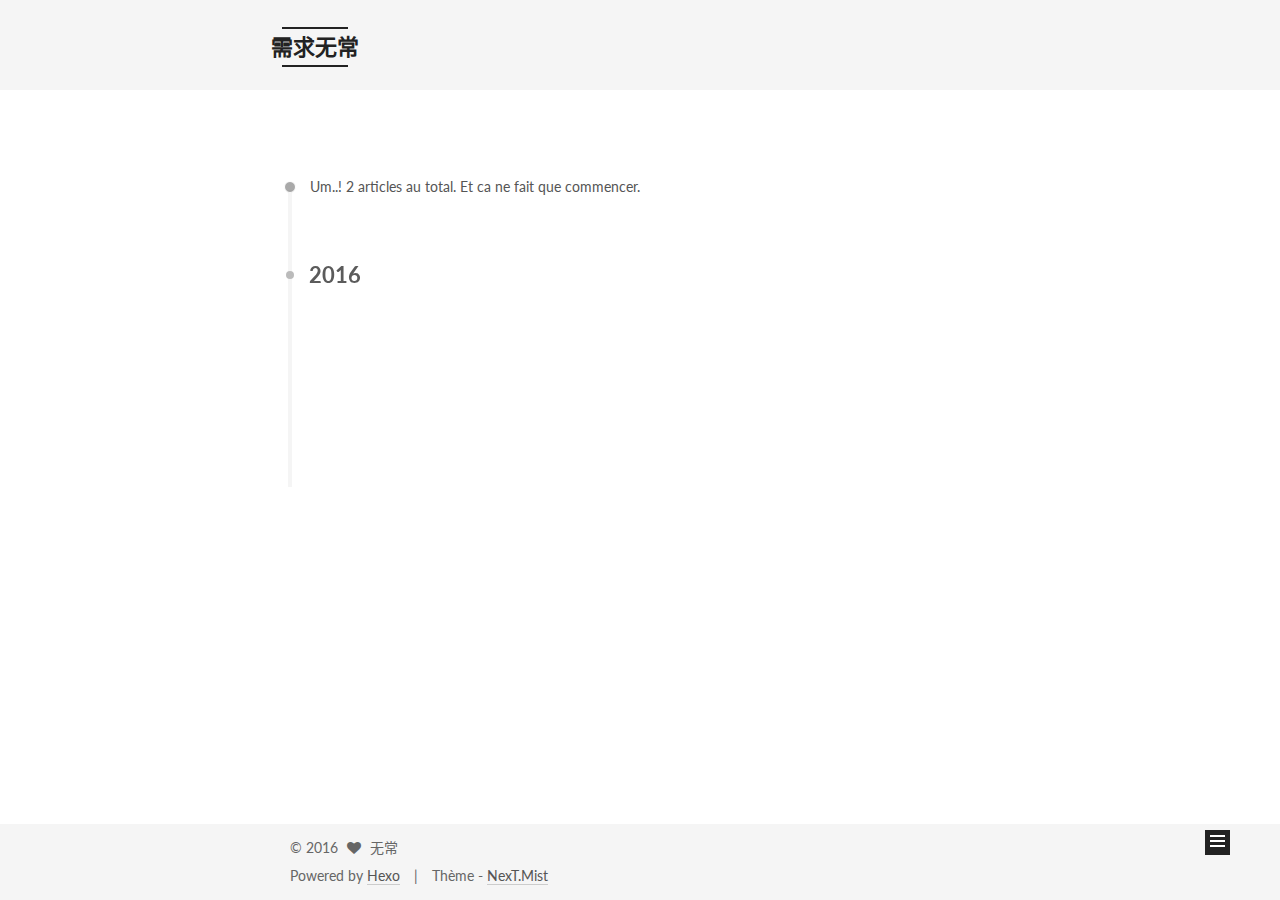
==== archives/index.html @ 96b48072 "“update”" ====
<!doctype html>



  


<html class="theme-next mist use-motion">
<head>
  <meta charset="UTF-8"/>
<meta http-equiv="X-UA-Compatible" content="IE=edge,chrome=1" />
<meta name="viewport" content="width=device-width, initial-scale=1, maximum-scale=1"/>



<meta http-equiv="Cache-Control" content="no-transform" />
<meta http-equiv="Cache-Control" content="no-siteapp" />












  
  
  <link href="/vendors/fancybox/source/jquery.fancybox.css?v=2.1.5" rel="stylesheet" type="text/css" />




  
  
  
  

  
    
    
  

  

  

  

  

  
    
    
    <link href="//fonts.googleapis.com/css?family=Lato:300,300italic,400,400italic,700,700italic&subset=latin,latin-ext" rel="stylesheet" type="text/css">
  






<link href="/vendors/font-awesome/css/font-awesome.min.css?v=4.4.0" rel="stylesheet" type="text/css" />

<link href="/css/main.css?v=5.0.1" rel="stylesheet" type="text/css" />


  <meta name="keywords" content="hello, 无常" />








  <link rel="shortcut icon" type="image/x-icon" href="/favicon.ico?v=5.0.1" />






<meta name="description" content="面向对象-&amp;gt;化繁为简">
<meta property="og:type" content="website">
<meta property="og:title" content="需求无常">
<meta property="og:url" content="http://yoursite.com/archives/index.html">
<meta property="og:site_name" content="需求无常">
<meta property="og:description" content="面向对象-&amp;gt;化繁为简">
<meta name="twitter:card" content="summary">
<meta name="twitter:title" content="需求无常">
<meta name="twitter:description" content="面向对象-&amp;gt;化繁为简">



<script type="text/javascript" id="hexo.configuration">
  var NexT = window.NexT || {};
  var CONFIG = {
    scheme: 'Mist',
    sidebar: {"position":"left","display":"post"},
    fancybox: true,
    motion: true,
    duoshuo: {
      userId: 0,
      author: 'Author'
    }
  };
</script>




  <link rel="canonical" href="http://yoursite.com/archives/"/>

  <title> Archive | 需求无常 </title>
</head>

<body itemscope itemtype="http://schema.org/WebPage" lang="zh-CN">

  










  
  
    
  

  <div class="container one-collumn sidebar-position-left  page-archive  ">
    <div class="headband"></div>

    <header id="header" class="header" itemscope itemtype="http://schema.org/WPHeader">
      <div class="header-inner"><div class="site-meta ">
  

  <div class="custom-logo-site-title">
    <a href="/"  class="brand" rel="start">
      <span class="logo-line-before"><i></i></span>
      <span class="site-title">需求无常</span>
      <span class="logo-line-after"><i></i></span>
    </a>
  </div>
  <p class="site-subtitle">面向对象->化繁为简</p>
</div>

<div class="site-nav-toggle">
  <button>
    <span class="btn-bar"></span>
    <span class="btn-bar"></span>
    <span class="btn-bar"></span>
  </button>
</div>

<nav class="site-nav">
  

  
    <ul id="menu" class="menu">
      
        
        <li class="menu-item menu-item-home">
          <a href="/" rel="section">
            
              <i class="menu-item-icon fa fa-fw fa-home"></i> <br />
            
            Accueil
          </a>
        </li>
      
        
        <li class="menu-item menu-item-archives">
          <a href="/archives" rel="section">
            
              <i class="menu-item-icon fa fa-fw fa-archive"></i> <br />
            
            Archives
          </a>
        </li>
      
        
        <li class="menu-item menu-item-tags">
          <a href="/tags" rel="section">
            
              <i class="menu-item-icon fa fa-fw fa-tags"></i> <br />
            
            Tags
          </a>
        </li>
      

      
    </ul>
  

  
</nav>

 </div>
    </header>

    <main id="main" class="main">
      <div class="main-inner">
        <div class="content-wrap">
          <div id="content" class="content">
            

  <section id="posts" class="posts-collapse">
    <span class="archive-move-on"></span>

    <span class="archive-page-counter">
      
      
      
        
      
      Um..! 2 articles au total. Et ca ne fait que commencer.
    </span>

    

      
      
      

      
        
        <div class="collection-title">
          <h2 class="archive-year motion-element" id="archive-year-2016">2016</h2>
        </div>
      
      

      

  <article class="post post-type-normal" itemscope itemtype="http://schema.org/Article">
    <header class="post-header">

      <h1 class="post-title">
        
            <a class="post-title-link" href="/2016/09/25/app-services/" itemprop="url">
              
                <span itemprop="name">小程序-\>小目标</span>
              
            </a>
        
      </h1>

      <div class="post-meta">
        <time class="post-time" itemprop="dateCreated"
              datetime="2016-09-25T14:52:41+08:00"
              content="2016-09-25" >
          09-25
        </time>
      </div>

    </header>
  </article>



    

      
      
      

      
      

      

  <article class="post post-type-normal" itemscope itemtype="http://schema.org/Article">
    <header class="post-header">

      <h1 class="post-title">
        
            <a class="post-title-link" href="/2016/09/24/multi-branch-sync/" itemprop="url">
              
                <span itemprop="name">多分支代码同步维护</span>
              
            </a>
        
      </h1>

      <div class="post-meta">
        <time class="post-time" itemprop="dateCreated"
              datetime="2016-09-24T10:51:19+08:00"
              content="2016-09-24" >
          09-24
        </time>
      </div>

    </header>
  </article>



    

  </section>

  



          </div>
          


          

        </div>
        
          
  
  <div class="sidebar-toggle">
    <div class="sidebar-toggle-line-wrap">
      <span class="sidebar-toggle-line sidebar-toggle-line-first"></span>
      <span class="sidebar-toggle-line sidebar-toggle-line-middle"></span>
      <span class="sidebar-toggle-line sidebar-toggle-line-last"></span>
    </div>
  </div>

  <aside id="sidebar" class="sidebar">
    <div class="sidebar-inner">

      

      

      <section class="site-overview sidebar-panel  sidebar-panel-active ">
        <div class="site-author motion-element" itemprop="author" itemscope itemtype="http://schema.org/Person">
          <img class="site-author-image" itemprop="image"
               src="/images/avatar.gif"
               alt="无常" />
          <p class="site-author-name" itemprop="name">无常</p>
          <p class="site-description motion-element" itemprop="description">面向对象->化繁为简</p>
        </div>
        <nav class="site-state motion-element">
          <div class="site-state-item site-state-posts">
            <a href="/archives">
              <span class="site-state-item-count">2</span>
              <span class="site-state-item-name">articles</span>
            </a>
          </div>

          

          
            <div class="site-state-item site-state-tags">
              <a href="/tags">
                <span class="site-state-item-count">2</span>
                <span class="site-state-item-name">tags</span>
              </a>
            </div>
          

        </nav>

        

        <div class="links-of-author motion-element">
          
        </div>

        
        

        
        

      </section>

      

    </div>
  </aside>


        
      </div>
    </main>

    <footer id="footer" class="footer">
      <div class="footer-inner">
        <div class="copyright" >
  
  &copy; 
  <span itemprop="copyrightYear">2016</span>
  <span class="with-love">
    <i class="fa fa-heart"></i>
  </span>
  <span class="author" itemprop="copyrightHolder">无常</span>
</div>

<div class="powered-by">
  Powered by <a class="theme-link" href="https://hexo.io">Hexo</a>
</div>

<div class="theme-info">
  Thème -
  <a class="theme-link" href="https://github.com/iissnan/hexo-theme-next">
    NexT.Mist
  </a>
</div>

        

        
      </div>
    </footer>

    <div class="back-to-top">
      <i class="fa fa-arrow-up"></i>
    </div>
  </div>

  

<script type="text/javascript">
  if (Object.prototype.toString.call(window.Promise) !== '[object Function]') {
    window.Promise = null;
  }
</script>









  



  
  <script type="text/javascript" src="/vendors/jquery/index.js?v=2.1.3"></script>

  
  <script type="text/javascript" src="/vendors/fastclick/lib/fastclick.min.js?v=1.0.6"></script>

  
  <script type="text/javascript" src="/vendors/jquery_lazyload/jquery.lazyload.js?v=1.9.7"></script>

  
  <script type="text/javascript" src="/vendors/velocity/velocity.min.js?v=1.2.1"></script>

  
  <script type="text/javascript" src="/vendors/velocity/velocity.ui.min.js?v=1.2.1"></script>

  
  <script type="text/javascript" src="/vendors/fancybox/source/jquery.fancybox.pack.js?v=2.1.5"></script>


  


  <script type="text/javascript" src="/js/src/utils.js?v=5.0.1"></script>

  <script type="text/javascript" src="/js/src/motion.js?v=5.0.1"></script>



  
  

  
  
    <script type="text/javascript" id="motion.page.archive">
      $('.archive-year').velocity('transition.slideLeftIn');
    </script>
  


  


  <script type="text/javascript" src="/js/src/bootstrap.js?v=5.0.1"></script>



  

  
    
  

  <script type="text/javascript">
    var duoshuoQuery = {short_name:"brucephaner"};
    (function() {
      var ds = document.createElement('script');
      ds.type = 'text/javascript';ds.async = true;
      ds.id = 'duoshuo-script';
      ds.src = (document.location.protocol == 'https:' ? 'https:' : 'http:') + '//static.duoshuo.com/embed.js';
      ds.charset = 'UTF-8';
      (document.getElementsByTagName('head')[0]
      || document.getElementsByTagName('body')[0]).appendChild(ds);
    })();
  </script>

  
    
    <script src="/vendors/ua-parser-js/dist/ua-parser.min.js?v=0.7.9"></script>
    <script src="/js/src/hook-duoshuo.js"></script>
  






  
  

  

  

  
  <script src="https://cdn1.lncld.net/static/js/av-core-mini-0.6.1.js"></script>
  <script>AV.initialize("7n1t6p15a9igqw4i3d9okyrucelkjybna87owdku9rvn0xt6", "ai2xibbhtciglhq6vomu3ce1qeuf7bagbcwrje8evgyak6ba");</script>
  <script>
    function showTime(Counter) {
      var query = new AV.Query(Counter);
      var entries = [];
      var $visitors = $(".leancloud_visitors");

      $visitors.each(function () {
        entries.push( $(this).attr("id").trim() );
      });

      query.containedIn('url', entries);
      query.find()
        .done(function (results) {
          var COUNT_CONTAINER_REF = '.leancloud-visitors-count';

          if (results.length === 0) {
            $visitors.find(COUNT_CONTAINER_REF).text(0);
            return;
          }

          for (var i = 0; i < results.length; i++) {
            var item = results[i];
            var url = item.get('url');
            var time = item.get('time');
            var element = document.getElementById(url);

            $(element).find(COUNT_CONTAINER_REF).text(time);
          }
          for(var i = 0; i < entries.length; i++) {
            var url = entries[i];
            var element = document.getElementById(url);
            var countSpan = $(element).find(COUNT_CONTAINER_REF);
            if( countSpan.text() == '') {
              countSpan.text(0);
            }
          }
        })
        .fail(function (object, error) {
          console.log("Error: " + error.code + " " + error.message);
        });
    }

    function addCount(Counter) {
      var $visitors = $(".leancloud_visitors");
      var url = $visitors.attr('id').trim();
      var title = $visitors.attr('data-flag-title').trim();
      var query = new AV.Query(Counter);

      query.equalTo("url", url);
      query.find({
        success: function(results) {
          if (results.length > 0) {
            var counter = results[0];
            counter.fetchWhenSave(true);
            counter.increment("time");
            counter.save(null, {
              success: function(counter) {
                var $element = $(document.getElementById(url));
                $element.find('.leancloud-visitors-count').text(counter.get('time'));
              },
              error: function(counter, error) {
                console.log('Failed to save Visitor num, with error message: ' + error.message);
              }
            });
          } else {
            var newcounter = new Counter();
            /* Set ACL */
            var acl = new AV.ACL();
            acl.setPublicReadAccess(true);
            acl.setPublicWriteAccess(true);
            newcounter.setACL(acl);
            /* End Set ACL */
            newcounter.set("title", title);
            newcounter.set("url", url);
            newcounter.set("time", 1);
            newcounter.save(null, {
              success: function(newcounter) {
                var $element = $(document.getElementById(url));
                $element.find('.leancloud-visitors-count').text(newcounter.get('time'));
              },
              error: function(newcounter, error) {
                console.log('Failed to create');
              }
            });
          }
        },
        error: function(error) {
          console.log('Error:' + error.code + " " + error.message);
        }
      });
    }

    $(function() {
      var Counter = AV.Object.extend("Counter");
      if ($('.leancloud_visitors').length == 1) {
        addCount(Counter);
      } else if ($('.post-title-link').length > 1) {
        showTime(Counter);
      }
    });
  </script>



  

</body>
</html>
---- css/main.css ----
/* normalize.css v3.0.2 | MIT License | git.io/normalize */
html {
  font-family: sans-serif; /* 1 */
  -ms-text-size-adjust: 100%; /* 2 */
  -webkit-text-size-adjust: 100%; /* 2 */
}
body {
  margin: 0;
}
article,
aside,
details,
figcaption,
figure,
footer,
header,
hgroup,
main,
menu,
nav,
section,
summary {
  display: block;
}
audio,
canvas,
progress,
video {
  display: inline-block; /* 1 */
  vertical-align: baseline; /* 2 */
}
audio:not([controls]) {
  display: none;
  height: 0;
}
[hidden],
template {
  display: none;
}
a {
  background-color: transparent;
}
a:active,
a:hover {
  outline: 0;
}
abbr[title] {
  border-bottom: 1px dotted;
}
b,
strong {
  font-weight: bold;
}
dfn {
  font-style: italic;
}
h1 {
  font-size: 2em;
  margin: 0.67em 0;
}
mark {
  background: #ff0;
  color: #000;
}
small {
  font-size: 80%;
}
sub,
sup {
  font-size: 75%;
  line-height: 0;
  position: relative;
  vertical-align: baseline;
}
sup {
  top: -0.5em;
}
sub {
  bottom: -0.25em;
}
img {
  border: 0;
}
svg:not(:root) {
  overflow: hidden;
}
figure {
  margin: 1em 40px;
}
hr {
  -moz-box-sizing: content-box;
  box-sizing: content-box;
  height: 0;
}
pre {
  overflow: auto;
}
code,
kbd,
pre,
samp {
  font-family: monospace, monospace;
  font-size: 1em;
}
button,
input,
optgroup,
select,
textarea {
  color: inherit; /* 1 */
  font: inherit; /* 2 */
  margin: 0; /* 3 */
}
button {
  overflow: visible;
}
button,
select {
  text-transform: none;
}
button,
html input[type="button"],
input[type="reset"],
input[type="submit"] {
  -webkit-appearance: button; /* 2 */
  cursor: pointer; /* 3 */
}
button[disabled],
html input[disabled] {
  cursor: default;
}
button::-moz-focus-inner,
input::-moz-focus-inner {
  border: 0;
  padding: 0;
}
input {
  line-height: normal;
}
input[type="checkbox"],
input[type="radio"] {
  box-sizing: border-box; /* 1 */
  padding: 0; /* 2 */
}
input[type="number"]::-webkit-inner-spin-button,
input[type="number"]::-webkit-outer-spin-button {
  height: auto;
}
input[type="search"] {
  -webkit-appearance: textfield; /* 1 */
  -moz-box-sizing: content-box;
  -webkit-box-sizing: content-box; /* 2 */
  box-sizing: content-box;
}
input[type="search"]::-webkit-search-cancel-button,
input[type="search"]::-webkit-search-decoration {
  -webkit-appearance: none;
}
fieldset {
  border: 1px solid #c0c0c0;
  margin: 0 2px;
  padding: 0.35em 0.625em 0.75em;
}
legend {
  border: 0; /* 1 */
  padding: 0; /* 2 */
}
textarea {
  overflow: auto;
}
optgroup {
  font-weight: bold;
}
table {
  border-collapse: collapse;
  border-spacing: 0;
}
td,
th {
  padding: 0;
}
::selection {
  background: #262a30;
  color: #fff;
}
body {
  position: relative;
  font-family: 'Lato', "PingFang SC", "Microsoft YaHei", sans-serif;
  font-size: 14px;
  line-height: 2;
  color: #555;
  background: #fff;
}
@media (max-width: 767px) {
  body {
    padding-right: 0 !important;
  }
}
@media (min-width: 768px) and (max-width: 991px) {
  body {
    padding-right: 0 !important;
  }
}
@media (min-width: 1600px) {
  body {
    font-size: 16px;
  }
}
h1,
h2,
h3,
h4,
h5,
h6 {
  margin: 0;
  padding: 0;
  font-weight: bold;
  line-height: 1.5;
  font-family: 'Lato', "PingFang SC", "Microsoft YaHei", sans-serif;
}
h2,
h3,
h4,
h5,
h6 {
  margin: 20px 0 15px;
}
h1 {
  font-size: 24px;
}
@media (max-width: 767px) {
  h1 {
    font-size: 20px;
  }
}
h2 {
  font-size: 22px;
}
@media (max-width: 767px) {
  h2 {
    font-size: 18px;
  }
}
h3 {
  font-size: 20px;
}
@media (max-width: 767px) {
  h3 {
    font-size: 16px;
  }
}
h4 {
  font-size: 18px;
}
@media (max-width: 767px) {
  h4 {
    font-size: 14px;
  }
}
h5 {
  font-size: 16px;
}
@media (max-width: 767px) {
  h5 {
    font-size: 12px;
  }
}
h6 {
  font-size: 14px;
}
@media (max-width: 767px) {
  h6 {
    font-size: 10px;
  }
}
p {
  margin: 0 0 25px 0;
}
a {
  color: #555;
  text-decoration: none;
  border-bottom: 1px solid #999;
  word-wrap: break-word;
}
a:hover {
  color: #222;
  border-bottom-color: #222;
}
ul {
  list-style: none;
}
blockquote {
  margin: 0;
  padding: 0;
}
img {
  display: block;
  margin: auto;
  max-width: 100%;
  height: auto;
}
hr {
  margin: 40px 0;
  height: 3px;
  border: none;
  background-color: #ddd;
  background-image: repeating-linear-gradient(-45deg, #fff, #fff 4px, transparent 4px, transparent 8px);
}
blockquote {
  padding: 0 15px;
  color: #666;
  border-left: 4px solid #ddd;
}
blockquote cite::before {
  content: "-";
  padding: 0 5px;
}
dt {
  font-weight: 700;
}
dd {
  margin: 0;
  padding: 0;
}
.text-left {
  text-align: left;
}
.text-center {
  text-align: center;
}
.text-right {
  text-align: right;
}
.text-justify {
  text-align: justify;
}
.text-nowrap {
  white-space: nowrap;
}
.text-lowercase {
  text-transform: lowercase;
}
.text-uppercase {
  text-transform: uppercase;
}
.text-capitalize {
  text-transform: capitalize;
}
.center-block {
  display: block;
  margin-left: auto;
  margin-right: auto;
}
.clearfix:before,
.clearfix:after {
  content: " ";
  display: table;
}
.clearfix:after {
  clear: both;
}
.pullquote {
  width: 45%;
}
.pullquote.left {
  float: left;
  margin-left: 5px;
  margin-right: 10px;
}
.pullquote.right {
  float: right;
  margin-left: 10px;
  margin-right: 5px;
}
.affix.affix.affix {
  position: fixed;
}
.translation {
  margin-top: -20px;
  font-size: 14px;
  color: #999;
}
.scrollbar-measure {
  width: 100px;
  height: 100px;
  overflow: scroll;
  position: absolute;
  top: -9999px;
}
.use-motion .motion-element {
  opacity: 0;
}
#local-search-input {
  padding: 3px;
  border: none;
  text-indent: 14px;
  border-radius: 0;
  width: 140px;
  outline: none;
  border-bottom: 1px solid #999;
  background: inherit;
  opacity: 0.5;
}
#local-search-input:focus {
  opacity: 1;
}
.search-icon {
  position: absolute;
  top: 9px;
}
table {
  margin: 20px 0;
  width: 100%;
  border-collapse: collapse;
  border-spacing: 0;
  border: 1px solid #ddd;
  font-size: 14px;
  table-layout: fixed;
  word-wrap: break-all;
}
table>tbody>tr:nth-of-type(odd) {
  background-color: #f9f9f9;
}
table>tbody>tr:hover {
  background-color: #f5f5f5;
}
caption,
th,
td {
  padding: 8px;
  text-align: left;
  vertical-align: middle;
  font-weight: normal;
}
th,
td {
  border-bottom: 3px solid #ddd;
  border-right: 1px solid #eee;
}
th {
  padding-bottom: 10px;
  font-weight: 700;
}
td {
  border-bottom-width: 1px;
}
html,
body {
  height: 100%;
}
.container {
  position: relative;
  min-height: 100%;
}
.header-inner {
  margin: 0 auto;
  padding: 100px 0 70px;
  width: 700px;
}
@media (min-width: 1600px) {
  .container .header-inner {
    width: 900px;
  }
}
.main {
  padding-bottom: 150px;
}
.main-inner {
  margin: 0 auto;
  width: 700px;
}
@media (min-width: 1600px) {
  .container .main-inner {
    width: 900px;
  }
}
.footer {
  position: absolute;
  left: 0;
  bottom: 0;
  width: 100%;
  min-height: 50px;
}
.footer-inner {
  box-sizing: border-box;
  margin: 20px auto;
  width: 700px;
}
@media (min-width: 1600px) {
  .container .footer-inner {
    width: 900px;
  }
}
pre,
.highlight {
  overflow: auto;
  margin: 20px 0;
  padding: 15px;
  font-size: 13px;
  color: #4d4d4c;
  background: #f7f7f7;
  line-height: 1.6;
}
pre,
code {
  font-family: consolas, Menlo, "PingFang SC", "Microsoft YaHei", monospace;
}
code {
  padding: 2px 4px;
  word-break: break-all;
  color: #555;
  background: #eee;
  border-radius: 4px;
  font-size: 13px;
}
pre code {
  padding: 0;
  color: #4d4d4c;
  background: none;
  text-shadow: none;
}
.highlight pre {
  border: none;
  margin: 0;
  padding: 1px;
}
.highlight table {
  margin: 0;
  width: auto;
  border: none;
}
.highlight td {
  border: none;
  padding: 0;
}
.highlight figcaption {
  font-size: 1em;
  color: #4d4d4c;
  line-height: 1em;
  margin-bottom: 1em;
}
.highlight figcaption:before,
.highlight figcaption:after {
  content: " ";
  display: table;
}
.highlight figcaption:after {
  clear: both;
}
.highlight figcaption a {
  float: right;
  color: #4d4d4c;
}
.highlight figcaption a:hover {
  border-bottom-color: #4d4d4c;
}
.highlight .gutter pre {
  color: #666;
  text-align: right;
  padding-right: 20px;
}
.highlight .line {
  height: 20px;
}
.gist table {
  width: auto;
}
.gist table td {
  border: none;
}
pre .comment {
  color: #8e908c;
}
pre .variable,
pre .attribute,
pre .tag,
pre .regexp,
pre .ruby .constant,
pre .xml .tag .title,
pre .xml .pi,
pre .xml .doctype,
pre .html .doctype,
pre .css .id,
pre .css .class,
pre .css .pseudo {
  color: #c82829;
}
pre .number,
pre .preprocessor,
pre .built_in,
pre .literal,
pre .params,
pre .constant,
pre .command {
  color: #f5871f;
}
pre .ruby .class .title,
pre .css .rules .attribute,
pre .string,
pre .value,
pre .inheritance,
pre .header,
pre .ruby .symbol,
pre .xml .cdata,
pre .special,
pre .number,
pre .formula {
  color: #718c00;
}
pre .title,
pre .css .hexcolor {
  color: #3e999f;
}
pre .function,
pre .python .decorator,
pre .python .title,
pre .ruby .function .title,
pre .ruby .title .keyword,
pre .perl .sub,
pre .javascript .title,
pre .coffeescript .title {
  color: #4271ae;
}
pre .keyword,
pre .javascript .function {
  color: #8959a8;
}
.full-image.full-image.full-image {
  border: none;
  max-width: 100%;
  width: auto;
  margin: 20px auto;
}
@media (min-width: 992px) {
  .full-image.full-image.full-image {
    max-width: none;
    width: 126%;
    margin: 0 -13%;
  }
}
.blockquote-center,
.page-home .post-type-quote blockquote,
.page-post-detail .post-type-quote blockquote {
  position: relative;
  margin: 40px 0;
  padding: 0;
  border-left: none;
  text-align: center;
}
.blockquote-center::before,
.page-home .post-type-quote blockquote::before,
.page-post-detail .post-type-quote blockquote::before,
.blockquote-center::after,
.page-home .post-type-quote blockquote::after,
.page-post-detail .post-type-quote blockquote::after {
  position: absolute;
  content: ' ';
  display: block;
  width: 100%;
  height: 24px;
  opacity: 0.2;
  background-repeat: no-repeat;
  background-position: 0 -6px;
  background-size: 22px 22px;
}
.blockquote-center::before,
.page-home .post-type-quote blockquote::before,
.page-post-detail .post-type-quote blockquote::before {
  top: -20px;
  background-image: url("../images/quote-l.svg");
  border-top: 1px solid #ccc;
}
.blockquote-center::after,
.page-home .post-type-quote blockquote::after,
.page-post-detail .post-type-quote blockquote::after {
  bottom: -20px;
  background-image: url("../images/quote-r.svg");
  border-bottom: 1px solid #ccc;
  background-position: 100% 8px;
}
.blockquote-center p,
.page-home .post-type-quote blockquote p,
.page-post-detail .post-type-quote blockquote p,
.blockquote-center div,
.page-home .post-type-quote blockquote div,
.page-post-detail .post-type-quote blockquote div {
  text-align: center;
}
.post .post-body .group-picture img {
  box-sizing: border-box;
  padding: 0 3px;
  border: none;
}
.post .group-picture-row {
  overflow: hidden;
  margin-top: 6px;
}
.post .group-picture-row:first-child {
  margin-top: 0;
}
.post .group-picture-column {
  float: left;
}
.page-post-detail .post-body .group-picture-column {
  float: none;
  margin-top: 10px;
  width: auto !important;
}
.page-post-detail .post-body .group-picture-column img {
  margin: 0 auto;
}
.page-archive .group-picture-container {
  overflow: hidden;
}
.page-archive .group-picture-row {
  float: left;
}
.page-archive .group-picture-row:first-child {
  margin-top: 6px;
}
.page-archive .group-picture-column {
  max-width: 150px;
  max-height: 150px;
}
.btn {
  display: inline-block;
  padding: 0 20px;
  font-size: 14px;
  color: #fff;
  background: #222;
  border: 2px solid #222;
  text-decoration: none;
  border-radius: 0;
  transition-property: background-color;
  transition-duration: 0.2s;
  transition-timing-function: ease-in-out;
  transition-delay: 0s;
}
.btn:hover,
.post-more-link .btn:hover {
  border-color: #222;
  color: #222;
  background: #fff;
}
.btn-bar {
  display: block;
  width: 22px;
  height: 2px;
  background: #555;
  border-radius: 1px;
}
.btn-bar+.btn-bar {
  margin-top: 4px;
}
.pagination {
  margin: 120px 0 40px;
  text-align: center;
  border-top: 1px solid #eee;
}
.page-number-basic,
.pagination .prev,
.pagination .next,
.pagination .page-number,
.pagination .space {
  display: inline-block;
  position: relative;
  top: -1px;
  margin: 0 10px;
  padding: 0 10px;
  line-height: 30px;
}
@media (max-width: 767px) {
  .page-number-basic,
  .pagination .prev,
  .pagination .next,
  .pagination .page-number,
  .pagination .space {
    margin: 0 5px;
  }
}
.pagination .prev,
.pagination .next,
.pagination .page-number {
  border-bottom: 0;
  border-top: 1px solid #eee;
  transition-property: border-color;
  transition-duration: 0.2s;
  transition-timing-function: ease-in-out;
  transition-delay: 0s;
}
.pagination .prev:hover,
.pagination .next:hover,
.pagination .page-number:hover {
  border-top-color: #222;
}
.pagination .space {
  padding: 0;
  margin: 0;
}
.pagination .prev {
  margin-left: 0;
}
.pagination .next {
  margin-right: 0;
}
.pagination .page-number.current {
  color: #fff;
  background: #ccc;
  border-top-color: #ccc;
}
@media (max-width: 767px) {
  .pagination {
    border-top: none;
  }
  .pagination .prev,
  .pagination .next,
  .pagination .page-number {
    margin-bottom: 10px;
    border-top: 0;
    border-bottom: 1px solid #eee;
  }
  .pagination .prev:hover,
  .pagination .next:hover,
  .pagination .page-number:hover {
    border-bottom-color: #222;
  }
}
.comments {
  margin: 60px 20px 0;
}
.tag-cloud {
  text-align: center;
}
.tag-cloud a {
  display: inline-block;
  margin: 10px;
}
.back-to-top {
  box-sizing: border-box;
  position: fixed;
  bottom: -100px;
  right: 50px;
  z-index: 1050;
  padding: 0 6px;
  width: 25px;
  background: #222;
  font-size: 12px;
  opacity: 1;
  color: #fff;
  cursor: pointer;
  text-align: center;
  -webkit-transform: translateZ(0);
  transition-property: bottom;
  transition-duration: 0.2s;
  transition-timing-function: ease-in-out;
  transition-delay: 0s;
}
@media (max-width: 767px) {
  .back-to-top {
    display: none;
  }
}
@media (min-width: 768px) and (max-width: 991px) {
  .back-to-top {
    display: none;
  }
}
.back-to-top.back-to-top-on {
  bottom: 19px;
}
.header {
  background: #fff;
}
.header-inner {
  position: relative;
}
.headband {
  height: 3px;
  background: #222;
}
.site-meta {
  margin: 0;
  text-align: left;
}
@media (max-width: 767px) {
  .site-meta {
    text-align: center;
  }
}
.brand {
  position: relative;
  display: inline-block;
  padding: 0 40px;
  color: #222;
  background: #222;
  border-bottom: none;
}
.brand:hover {
  color: #222;
}
.logo {
  display: inline-block;
  margin-right: 5px;
  line-height: 36px;
  vertical-align: top;
}
.site-title {
  display: inline-block;
  vertical-align: top;
  line-height: 36px;
  font-size: 20px;
  font-weight: normal;
  font-family: 'Lato', "PingFang SC", "Microsoft YaHei", sans-serif;
}
.site-subtitle {
  margin-top: 10px;
  font-size: 13px;
  color: #999;
}
.use-motion .brand {
  opacity: 0;
}
.use-motion .logo,
.use-motion .site-title,
.use-motion .site-subtitle {
  opacity: 0;
  position: relative;
  top: -10px;
}
.site-nav-toggle {
  display: none;
  position: absolute;
  top: 10px;
  left: 10px;
}
@media (max-width: 767px) {
  .site-nav-toggle {
    display: block;
  }
}
.site-nav-toggle button {
  margin-top: 2px;
  padding: 9px 10px;
  background: transparent;
  border: none;
}
@media (max-width: 767px) {
  .site-nav {
    display: none;
    margin: 0 -10px;
    padding: 0 10px;
    clear: both;
    border-top: 1px solid #ddd;
  }
}
@media (min-width: 768px) and (max-width: 991px) {
  .site-nav {
    display: block !important;
  }
}
@media (min-width: 992px) {
  .site-nav {
    display: block !important;
  }
}
.menu {
  margin-top: 20px;
  padding-left: 0;
  text-align: center;
}
.menu .menu-item {
  display: inline-block;
  margin: 0 10px;
}
@media screen and (max-width: 767px) {
  .menu .menu-item {
    margin-top: 10px;
  }
}
.menu .menu-item a {
  display: block;
  font-size: 13px;
  text-transform: capitalize;
  line-height: inherit;
  border-bottom: 1px solid transparent;
  transition-property: border-color;
  transition-duration: 0.2s;
  transition-timing-function: ease-in-out;
  transition-delay: 0s;
}
.menu .menu-item a:hover {
  border-bottom-color: #222;
}
.menu .menu-item .fa {
  margin-right: 5px;
}
.use-motion .menu-item {
  opacity: 0;
}
.post-body {
  font-family: 'Lato', "PingFang SC", "Microsoft YaHei", sans-serif;
}
@media (max-width: 767px) {
  .post-body {
    word-break: break-word;
  }
}
.post-body .fancybox img {
  display: block !important;
  margin: 0 auto;
  cursor: pointer;
  cursor: zoom-in;
  cursor: -webkit-zoom-in;
}
.post-body .image-caption,
.post-body .figure .caption {
  margin: 10px auto 15px;
  text-align: center;
  font-size: 14px;
  color: #999;
  font-weight: bold;
  line-height: 1;
}
.post-sticky-flag {
  display: inline-block;
  font-size: 16px;
  -ms-transform: rotate(30deg);
  -webkit-transform: rotate(30deg);
  -moz-transform: rotate(30deg);
  -ms-transform: rotate(30deg);
  -o-transform: rotate(30deg);
  transform: rotate(30deg);
}
.posts-expand {
  padding-top: 40px;
}
@media (max-width: 767px) {
  .posts-expand {
    margin: 0 20px;
  }
  .post-body pre,
  .post-body .highlight {
    padding: 10px;
  }
  .post-body pre .gutter pre,
  .post-body .highlight .gutter pre {
    padding-right: 10px;
  }
}
@media (min-width: 992px) {
  .posts-expand .post-body {
    text-align: justify;
  }
}
.posts-expand .post-body h2,
.posts-expand .post-body h3,
.posts-expand .post-body h4,
.posts-expand .post-body h5,
.posts-expand .post-body h6 {
  padding-top: 10px;
}
.posts-expand .post-body h2 .header-anchor,
.posts-expand .post-body h3 .header-anchor,
.posts-expand .post-body h4 .header-anchor,
.posts-expand .post-body h5 .header-anchor,
.posts-expand .post-body h6 .header-anchor {
  float: right;
  margin-left: 10px;
  color: #ccc;
  border-bottom-style: none;
  visibility: hidden;
}
.posts-expand .post-body h2 .header-anchor:hover,
.posts-expand .post-body h3 .header-anchor:hover,
.posts-expand .post-body h4 .header-anchor:hover,
.posts-expand .post-body h5 .header-anchor:hover,
.posts-expand .post-body h6 .header-anchor:hover {
  color: inherit;
}
.posts-expand .post-body h2:hover .header-anchor,
.posts-expand .post-body h3:hover .header-anchor,
.posts-expand .post-body h4:hover .header-anchor,
.posts-expand .post-body h5:hover .header-anchor,
.posts-expand .post-body h6:hover .header-anchor {
  visibility: visible;
}
.posts-expand .post-body ul li {
  list-style: circle;
}
.posts-expand .post-body img {
  box-sizing: border-box;
  margin: auto;
  padding: 3px;
  border: 1px solid #ddd;
}
.posts-expand .fancybox img {
  margin: 0 auto;
}
@media (max-width: 767px) {
  .posts-collapse {
    margin: 0 20px;
  }
  .posts-collapse .post-title,
  .posts-collapse .post-meta {
    display: block;
    width: auto;
    text-align: left;
  }
}
.posts-collapse {
  position: relative;
  z-index: 1010;
  margin-left: 0;
}
.posts-collapse::after {
  content: " ";
  position: absolute;
  top: 20px;
  left: 0;
  margin-left: -2px;
  width: 4px;
  height: 100%;
  background: #f5f5f5;
  z-index: -1;
}
@media (max-width: 767px) {
  .posts-collapse {
    margin: 0 20px;
  }
}
.posts-collapse .collection-title {
  position: relative;
  margin: 60px 0;
}
.posts-collapse .collection-title h2 {
  margin-left: 20px;
}
.posts-collapse .collection-title small {
  color: #bbb;
}
.posts-collapse .collection-title::before {
  content: " ";
  position: absolute;
  left: 0;
  top: 50%;
  margin-left: -4px;
  margin-top: -4px;
  width: 8px;
  height: 8px;
  background: #bbb;
  border-radius: 50%;
}
.posts-collapse .post {
  margin: 30px 0;
}
.posts-collapse .post-header {
  position: relative;
  transition-duration: 0.2s;
  transition-timing-function: ease-in-out;
  transition-delay: 0s;
  transition-property: border;
  border-bottom: 1px dashed #ccc;
}
.posts-collapse .post-header::before {
  content: " ";
  position: absolute;
  left: 0;
  top: 12px;
  width: 6px;
  height: 6px;
  margin-left: -4px;
  background: #bbb;
  border-radius: 50%;
  border: 1px solid #fff;
  transition-duration: 0.2s;
  transition-timing-function: ease-in-out;
  transition-delay: 0s;
  transition-property: background;
}
.posts-collapse .post-header:hover {
  border-bottom-color: #666;
}
.posts-collapse .post-header:hover::before {
  background: #222;
}
.posts-collapse .post-meta {
  position: absolute;
  font-size: 12px;
  left: 20px;
  top: 5px;
}
.posts-collapse .post-comments-count {
  display: none;
}
.posts-collapse .post-title {
  margin-left: 60px;
  font-size: 16px;
  font-weight: normal;
  line-height: inherit;
}
.posts-collapse .post-title::after {
  margin-left: 3px;
  opacity: 0.6;
}
.posts-collapse .post-title a {
  color: #666;
  border-bottom: none;
}
.page-home .post-type-quote .post-header,
.page-post-detail .post-type-quote .post-header,
.page-home .post-type-quote .post-tags,
.page-post-detail .post-type-quote .post-tags {
  display: none;
}
.posts-expand .post-title {
  font-size: 26px;
  text-align: center;
  word-break: break-word;
  font-weight: 400;
}
@media (max-width: 767px) {
  .posts-expand .post-title {
    font-size: 22px;
  }
}
.posts-expand .post-title-link {
  display: inline-block;
  position: relative;
  color: #555;
  border-bottom: none;
  line-height: 1.2;
  vertical-align: top;
}
.posts-expand .post-title-link::before {
  content: "";
  position: absolute;
  width: 100%;
  height: 2px;
  bottom: 0;
  left: 0;
  background-color: #000;
  visibility: hidden;
  -webkit-transform: scaleX(0);
  -moz-transform: scaleX(0);
  -ms-transform: scaleX(0);
  -o-transform: scaleX(0);
  transform: scaleX(0);
  transition-duration: 0.2s;
  transition-timing-function: ease-in-out;
  transition-delay: 0s;
}
.posts-expand .post-title-link:hover::before {
  visibility: visible;
  -webkit-transform: scaleX(1);
  -moz-transform: scaleX(1);
  -ms-transform: scaleX(1);
  -o-transform: scaleX(1);
  transform: scaleX(1);
}
.posts-expand .post-title-link .fa {
  font-size: 16px;
}
.posts-expand .post-meta {
  margin: 3px 0 60px 0;
  color: #999;
  font-family: 'Lato', "PingFang SC", "Microsoft YaHei", sans-serif;
  font-size: 12px;
  text-align: center;
}
.posts-expand .post-meta .post-category-list {
  display: inline-block;
  margin: 0;
  padding: 3px;
}
.posts-expand .post-meta .post-category-list-link {
  color: #999;
}
.post-meta-item-icon {
  display: none;
  margin-right: 3px;
}
@media (min-width: 768px) and (max-width: 991px) {
  .post-meta-item-icon {
    display: inline-block;
  }
}
@media (max-width: 767px) {
  .post-meta-item-icon {
    display: inline-block;
  }
}
@media (min-width: 768px) and (max-width: 991px) {
  .post-meta-item-text {
    display: none;
  }
}
@media (max-width: 767px) {
  .post-meta-item-text {
    display: none;
  }
}
@media (max-width: 767px) {
  .posts-expand .post-comments-count {
    display: none;
  }
}
.post-more-link {
  margin-top: 50px;
}
.post-more-link .btn {
  color: #555;
  font-size: 14px;
  background: transparent;
  border-radius: 0;
  line-height: 2;
}
.posts-expand .post-tags {
  margin-top: 40px;
  text-align: center;
}
.posts-expand .post-tags a {
  display: inline-block;
  margin-right: 10px;
  font-size: 13px;
}
.post-nav {
  overflow: hidden;
  margin-top: 60px;
  padding: 10px;
  white-space: nowrap;
  border-top: 1px solid #eee;
}
.post-nav-item {
  display: inline-block;
  width: 50%;
  white-space: normal;
}
.post-nav-item a {
  position: relative;
  display: inline-block;
  line-height: 25px;
  font-size: 14px;
  color: #555;
  border-bottom: none;
}
.post-nav-item a:hover {
  color: #222;
  border-bottom: none;
}
.post-nav-item a:active {
  top: 2px;
}
.post-nav-item a i {
  font-size: 12px;
}
.post-nav-prev {
  text-align: right;
}
.posts-expand .post-eof {
  display: block;
  margin: 80px auto 60px;
  width: 8%;
  height: 1px;
  background: #ccc;
  text-align: center;
}
.post:last-child .post-eof.post-eof.post-eof {
  display: none;
}
.post-gallery {
  display: table;
  table-layout: fixed;
  width: 100%;
  border-collapse: separate;
}
.post-gallery-row {
  display: table-row;
}
.post-gallery .post-gallery-img {
  display: table-cell;
  text-align: center;
  vertical-align: middle;
  border: none;
}
.post-gallery .post-gallery-img img {
  max-width: 100%;
  max-height: 100%;
  border: none;
}
.fancybox-close,
.fancybox-close:hover {
  border: none;
}
.sidebar {
  position: fixed;
  right: 0;
  top: 0;
  bottom: 0;
  width: 0;
  z-index: 1040;
  box-shadow: inset 0 2px 6px #000;
  background: #222;
  -webkit-transform: translateZ(0);
}
.sidebar a {
  color: #999;
  border-bottom-color: #555;
}
.sidebar a:hover {
  color: #eee;
}
@media (min-width: 768px) and (max-width: 991px) {
  .sidebar {
    display: none !important;
  }
}
@media (max-width: 767px) {
  .sidebar {
    display: none !important;
  }
}
.sidebar-inner {
  position: relative;
  padding: 20px 10px;
  color: #999;
  text-align: center;
}
.sidebar-toggle {
  position: fixed;
  right: 50px;
  bottom: 45px;
  width: 15px;
  height: 15px;
  padding: 5px;
  background: #222;
  line-height: 0;
  z-index: 1050;
  cursor: pointer;
  -webkit-transform: translateZ(0);
}
@media (min-width: 768px) and (max-width: 991px) {
  .sidebar-toggle {
    display: none;
  }
}
@media (max-width: 767px) {
  .sidebar-toggle {
    display: none;
  }
}
.sidebar-toggle-line {
  position: relative;
  display: inline-block;
  vertical-align: top;
  height: 2px;
  width: 100%;
  background: #fff;
  margin-top: 3px;
}
.sidebar-toggle-line:first-child {
  margin-top: 0;
}
.site-author-image {
  display: block;
  margin: 0 auto;
  padding: 2px;
  max-width: 96px;
  height: auto;
  border: 2px solid #333;
}
.site-author-name {
  margin: 5px 0 0;
  text-align: center;
  color: #f5f5f5;
  font-weight: normal;
}
.site-description {
  margin-top: 5px;
  text-align: center;
  font-size: 14px;
  color: #999;
}
.site-state {
  overflow: hidden;
  line-height: 1.4;
  white-space: nowrap;
  text-align: center;
}
.site-state-item {
  display: inline-block;
  padding: 0 15px;
  border-left: 1px solid #333;
}
.site-state-item:first-child {
  border-left: none;
}
.site-state-item a {
  border-bottom: none;
}
.site-state-item-count {
  display: block;
  text-align: center;
  color: inherit;
  font-weight: 600;
  font-size: 18px;
}
.site-state-item-name {
  font-size: 13px;
  color: inherit;
}
.feed-link {
  margin-top: 20px;
}
.feed-link a {
  display: inline-block;
  padding: 0 15px;
  color: #fc6423;
  border: 1px solid #fc6423;
  border-radius: 4px;
}
.feed-link a i {
  color: #fc6423;
  font-size: 14px;
}
.feed-link a:hover {
  color: #fff;
  background: #fc6423;
}
.feed-link a:hover i {
  color: #fff;
}
.links-of-author {
  margin-top: 20px;
}
.links-of-author a {
  display: inline-block;
  vertical-align: middle;
  margin-right: 10px;
  margin-bottom: 10px;
  border-bottom-color: #555;
  font-size: 13px;
}
.links-of-author a:before {
  display: inline-block;
  vertical-align: middle;
  margin-right: 3px;
  content: " ";
  width: 4px;
  height: 4px;
  border-radius: 50%;
  background: #ab1142;
}
.links-of-blogroll {
  font-size: 13px;
}
.links-of-blogroll-title {
  margin-top: 20px;
  font-size: 14px;
  font-weight: 600;
}
.links-of-blogroll-list {
  margin: 0;
  padding: 0;
}
.links-of-blogroll-item {
  padding: 2px 10px;
}
.sidebar-nav {
  margin: 0 0 20px;
  padding-left: 0;
}
.sidebar-nav li {
  display: inline-block;
  cursor: pointer;
  border-bottom: 1px solid transparent;
  font-size: 14px;
  color: #555;
}
.sidebar-nav li:hover {
  color: #f5f5f5;
}
.page-post-detail .sidebar-nav-toc {
  padding: 0 5px;
}
.page-post-detail .sidebar-nav-overview {
  margin-left: 10px;
}
.sidebar-nav .sidebar-nav-active {
  color: #87daff;
  border-bottom-color: #87daff;
}
.sidebar-nav .sidebar-nav-active:hover {
  color: #87daff;
}
.sidebar-panel {
  display: none;
}
.sidebar-panel-active {
  display: block;
}
.post-toc-empty {
  font-size: 14px;
  color: #666;
}
.post-toc-wrap {
  overflow: hidden;
}
.post-toc {
  overflow: auto;
}
.post-toc ol {
  margin: 0;
  padding: 0 2px 5px 10px;
  text-align: left;
  list-style: none;
  font-size: 14px;
}
.post-toc ol > ol {
  padding-left: 0;
}
.post-toc ol a {
  transition-duration: 0.2s;
  transition-timing-function: ease-in-out;
  transition-delay: 0s;
  transition-property: all;
  color: #999;
  border-bottom-color: #555;
}
.post-toc ol a:hover {
  color: #ccc;
  border-bottom-color: #ccc;
}
.post-toc .nav-item {
  overflow: hidden;
  text-overflow: ellipsis;
  white-space: nowrap;
  line-height: 1.8;
}
.post-toc .nav .nav-child {
  display: none;
}
.post-toc .nav .active > .nav-child {
  display: block;
}
.post-toc .nav .active-current > .nav-child {
  display: block;
}
.post-toc .nav .active-current > .nav-child > .nav-item {
  display: block;
}
.post-toc .nav .active > a {
  color: #87daff;
  border-bottom-color: #87daff;
}
.post-toc .nav .active-current > a {
  color: #87daff;
}
.post-toc .nav .active-current > a:hover {
  color: #87daff;
}
.footer {
  font-size: 14px;
  color: #999;
}
.footer img {
  border: none;
}
.footer-inner {
  text-align: center;
}
.with-love {
  display: inline-block;
  margin: 0 5px;
}
.powered-by,
.theme-info {
  display: inline-block;
}
.powered-by {
  margin-right: 10px;
}
.powered-by::after {
  content: "|";
  padding-left: 10px;
}
.cc-license {
  margin-top: 10px;
  text-align: center;
}
.cc-license .cc-opacity {
  opacity: 0.7;
  border-bottom: none;
}
.cc-license .cc-opacity:hover {
  opacity: 0.9;
}
.cc-license img {
  display: inline-block;
}
.theme-next #ds-thread #ds-reset {
  color: #555;
}
.theme-next #ds-thread #ds-reset .ds-replybox {
  margin-bottom: 30px;
}
.theme-next #ds-thread #ds-reset .ds-replybox .ds-avatar,
.theme-next #ds-reset .ds-avatar img {
  box-shadow: none;
}
.theme-next #ds-thread #ds-reset .ds-textarea-wrapper {
  border-color: #c7d4e1;
  background: none;
  border-top-right-radius: 3px;
  border-top-left-radius: 3px;
}
.theme-next #ds-thread #ds-reset .ds-textarea-wrapper textarea {
  height: 60px;
}
.theme-next #ds-reset .ds-rounded-top {
  border-radius: 0;
}
.theme-next #ds-thread #ds-reset .ds-post-toolbar {
  box-sizing: border-box;
  border: 1px solid #c7d4e1;
  background: #f6f8fa;
}
.theme-next #ds-thread #ds-reset .ds-post-options {
  height: 40px;
  border: none;
  background: none;
}
.theme-next #ds-thread #ds-reset .ds-toolbar-buttons {
  top: 11px;
}
.theme-next #ds-thread #ds-reset .ds-sync {
  top: 5px;
}
.theme-next #ds-thread #ds-reset .ds-post-button {
  top: 4px;
  right: 5px;
  width: 90px;
  height: 30px;
  border: 1px solid #c5ced7;
  border-radius: 3px;
  background-image: linear-gradient(#fbfbfc, #f5f7f9);
  color: #60676d;
}
.theme-next #ds-thread #ds-reset .ds-post-button:hover {
  background-position: 0 -30px;
  color: #60676d;
}
.theme-next #ds-thread #ds-reset .ds-comments-info {
  padding: 10px 0;
}
.theme-next #ds-thread #ds-reset .ds-sort {
  display: none;
}
.theme-next #ds-thread #ds-reset li.ds-tab a.ds-current {
  border: none;
  background: #f6f8fa;
  color: #60676d;
}
.theme-next #ds-thread #ds-reset li.ds-tab a.ds-current:hover {
  background-color: #e9f0f7;
  color: #60676d;
}
.theme-next #ds-thread #ds-reset li.ds-tab a {
  border-radius: 2px;
  padding: 5px;
}
.theme-next #ds-thread #ds-reset .ds-login-buttons p {
  color: #999;
  line-height: 36px;
}
.theme-next #ds-thread #ds-reset .ds-login-buttons .ds-service-list li {
  height: 28px;
}
.theme-next #ds-thread #ds-reset .ds-service-list a {
  background: none;
  padding: 5px;
  border: 1px solid;
  border-radius: 3px;
  text-align: center;
}
.theme-next #ds-thread #ds-reset .ds-service-list a:hover {
  color: #fff;
  background: #666;
}
.theme-next #ds-thread #ds-reset .ds-service-list .ds-weibo {
  color: #fc9b00;
  border-color: #fc9b00;
}
.theme-next #ds-thread #ds-reset .ds-service-list .ds-weibo:hover {
  background: #fc9b00;
}
.theme-next #ds-thread #ds-reset .ds-service-list .ds-qq {
  color: #60a3ec;
  border-color: #60a3ec;
}
.theme-next #ds-thread #ds-reset .ds-service-list .ds-qq:hover {
  background: #60a3ec;
}
.theme-next #ds-thread #ds-reset .ds-service-list .ds-renren {
  color: #2e7ac4;
  border-color: #2e7ac4;
}
.theme-next #ds-thread #ds-reset .ds-service-list .ds-renren:hover {
  background: #2e7ac4;
}
.theme-next #ds-thread #ds-reset .ds-service-list .ds-douban {
  color: #37994c;
  border-color: #37994c;
}
.theme-next #ds-thread #ds-reset .ds-service-list .ds-douban:hover {
  background: #37994c;
}
.theme-next #ds-thread #ds-reset .ds-service-list .ds-kaixin {
  color: #fef20d;
  border-color: #fef20d;
}
.theme-next #ds-thread #ds-reset .ds-service-list .ds-kaixin:hover {
  background: #fef20d;
}
.theme-next #ds-thread #ds-reset .ds-service-list .ds-netease {
  color: #f00;
  border-color: #f00;
}
.theme-next #ds-thread #ds-reset .ds-service-list .ds-netease:hover {
  background: #f00;
}
.theme-next #ds-thread #ds-reset .ds-service-list .ds-sohu {
  color: #ffcb05;
  border-color: #ffcb05;
}
.theme-next #ds-thread #ds-reset .ds-service-list .ds-sohu:hover {
  background: #ffcb05;
}
.theme-next #ds-thread #ds-reset .ds-service-list .ds-baidu {
  color: #2831e0;
  border-color: #2831e0;
}
.theme-next #ds-thread #ds-reset .ds-service-list .ds-baidu:hover {
  background: #2831e0;
}
.theme-next #ds-thread #ds-reset .ds-service-list .ds-google {
  color: #166bec;
  border-color: #166bec;
}
.theme-next #ds-thread #ds-reset .ds-service-list .ds-google:hover {
  background: #166bec;
}
.theme-next #ds-thread #ds-reset .ds-service-list .ds-weixin {
  color: #00ce0d;
  border-color: #00ce0d;
}
.theme-next #ds-thread #ds-reset .ds-service-list .ds-weixin:hover {
  background: #00ce0d;
}
.theme-next #ds-thread #ds-reset .ds-service-list .ds-more-services {
  border: none;
}
.theme-next #ds-thread #ds-reset .ds-service-list .ds-more-services:hover {
  background: none;
}
.theme-next #ds-reset .duoshuo-ua-admin {
  display: inline-block;
  color: #f00;
}
.theme-next #ds-reset .duoshuo-ua-platform,
.theme-next #ds-reset .duoshuo-ua-browser {
  color: #ccc;
}
.theme-next #ds-reset .duoshuo-ua-platform .fa,
.theme-next #ds-reset .duoshuo-ua-browser .fa {
  display: inline-block;
  margin-right: 3px;
}
.theme-next #ds-reset .duoshuo-ua-separator {
  display: inline-block;
  margin-left: 5px;
}
.theme-next .this_ua {
  background-color: #ccc !important;
  border-radius: 4px;
  padding: 0 5px !important;
  margin: 1px 1px !important;
  border: 1px solid #bbb !important;
  color: #fff;
  display: inline-block !important;
}
.theme-next .this_ua.admin {
  background-color: #d9534f !important;
  border-color: #d9534f !important;
}
.theme-next .this_ua.platform.iOS,
.theme-next .this_ua.platform.Mac,
.theme-next .this_ua.platform.Windows {
  background-color: #39b3d7 !important;
  border-color: #46b8da !important;
}
.theme-next .this_ua.platform.Linux {
  background-color: #3a3a3a !important;
  border-color: #1f1f1f !important;
}
.theme-next .this_ua.platform.Android {
  background-color: #00c47d !important;
  border-color: #01b171 !important;
}
.theme-next .this_ua.browser.Mobile,
.theme-next .this_ua.browser.Chrome {
  background-color: #5cb85c !important;
  border-color: #4cae4c !important;
}
.theme-next .this_ua.browser.Firefox {
  background-color: #f0ad4e !important;
  border-color: #eea236 !important;
}
.theme-next .this_ua.browser.Maxthon,
.theme-next .this_ua.browser.IE {
  background-color: #428bca !important;
  border-color: #357ebd !important;
}
.theme-next .this_ua.browser.baidu,
.theme-next .this_ua.browser.UCBrowser,
.theme-next .this_ua.browser.Opera {
  background-color: #d9534f !important;
  border-color: #d43f3a !important;
}
.theme-next .this_ua.browser.Android,
.theme-next .this_ua.browser.QQBrowser {
  background-color: #78ace9 !important;
  border-color: #4cae4c !important;
}
.post-spread {
  margin-top: 20px;
  text-align: center;
}
.jiathis_style {
  display: inline-block;
}
.jiathis_style a {
  border: none;
}
.post-spread {
  margin-top: 20px;
  text-align: center;
}
.bdshare-slide-button-box a {
  border: none;
}
.bdsharebuttonbox {
  display: inline-block;
}
.bdsharebuttonbox a {
  border: none;
}
ul.search-result-list {
  padding-left: 0px;
  margin: 0px 5px 0px 8px;
}
p.search-result {
  border-bottom: 1px dashed #ccc;
  padding: 5px 0;
}
a.search-result-title {
  font-weight: bold;
}
a.search-result {
  border-bottom: transparent;
  display: block;
  white-space: nowrap;
  overflow: hidden;
  text-overflow: ellipsis;
}
.search-keyword {
  border-bottom: 1px dashed #4088b8;
  font-weight: bold;
}
#local-search-result {
  height: 90%;
  overflow: auto;
}
.popup {
  display: none;
  position: fixed;
  top: 10%;
  left: 50%;
  width: 700px;
  height: 80%;
  margin-left: -350px;
  padding: 3px 0 0 10px;
  background: #fff;
  color: #333;
  z-index: 9999;
  border-radius: 5px;
}
@media (max-width: 767px) {
  .popup {
    padding: 3px;
    top: 0;
    left: 0;
    margin: 0;
    width: 100%;
    height: 100%;
    border-radius: 0px;
  }
}
.popoverlay {
  position: fixed;
  width: 100%;
  height: 100%;
  top: 0px;
  left: 0px;
  z-index: 2080;
  background-color: rgba(0,0,0,0.3);
}
#local-search-input {
  margin-bottom: 10px;
  width: 50%;
}
.popup-btn-close {
  position: absolute;
  top: 6px;
  right: 14px;
  color: #4ebd79;
  font-size: 14px;
  font-weight: bold;
  text-transform: uppercase;
  cursor: pointer;
}
#no-result {
  position: absolute;
  left: 44%;
  top: 42%;
  color: #ccc;
}
.site-uv,
.site-pv,
.page-pv {
  display: inline-block;
}
.site-uv .busuanzi-value,
.site-pv .busuanzi-value,
.page-pv .busuanzi-value {
  margin: 0 5px;
}
.site-uv {
  margin-right: 10px;
}
.site-uv::after {
  content: "|";
  padding-left: 10px;
}
.use-motion .post {
  opacity: 0;
}
.page-archive .archive-page-counter {
  position: relative;
  top: 3px;
  left: 20px;
}
@media (max-width: 767px) {
  .page-archive .archive-page-counter {
    top: 5px;
  }
}
.page-archive .posts-collapse .archive-move-on {
  position: absolute;
  top: 11px;
  left: 0;
  margin-left: -6px;
  width: 10px;
  height: 10px;
  opacity: 0.5;
  background: #555;
  border: 1px solid #fff;
  border-radius: 50%;
}
.category-all-page .category-all-title {
  text-align: center;
}
.category-all-page .category-all {
  margin-top: 20px;
}
.category-all-page .category-list {
  margin: 0;
  padding: 0;
  list-style: none;
}
.category-all-page .category-list-item {
  margin: 5px 10px;
}
.category-all-page .category-list-count {
  color: #bbb;
}
.category-all-page .category-list-count:before {
  display: inline;
  content: " (";
}
.category-all-page .category-list-count:after {
  display: inline;
  content: ") ";
}
.category-all-page .category-list-child {
  padding-left: 10px;
}
.page-post-detail .sidebar-toggle-line {
  background: #87daff;
}
.page-post-detail .comments {
  overflow: hidden;
}
h1,
h2,
h3,
h4,
h5,
h6 {
  margin: 20px 0 10px;
}
p {
  margin: 0 0 25px 0;
}
a {
  border-bottom-color: #ccc;
}
hr {
  margin: 20px 0;
  height: 2px;
}
.main-inner {
  margin-top: 80px;
}
.header {
  background: #f5f5f5;
}
.header-inner {
  padding: 25px 0 20px;
}
.header-inner:before,
.header-inner:after {
  content: " ";
  display: table;
}
.header-inner:after {
  clear: both;
}
@media (max-width: 767px) {
  .header-inner {
    width: auto;
    margin-bottom: 50px;
    padding: 10px;
  }
}
.site-meta {
  float: left;
  margin-left: -20px;
  line-height: normal;
}
@media (max-width: 767px) {
  .site-meta {
    margin-left: 10px;
  }
}
.site-meta .brand {
  padding: 2px 1px;
  background: none;
}
@media (max-width: 767px) {
  .site-meta .brand {
    display: block;
  }
}
.site-meta .logo {
  display: none;
}
.site-meta .site-title {
  font-size: 22px;
  font-weight: bolder;
}
@media (max-width: 767px) {
  .site-meta .site-title {
    line-height: 34px;
  }
}
.logo-line-before,
.logo-line-after {
  display: block;
  overflow: hidden;
  margin: 0 auto;
  width: 75%;
}
@media (max-width: 767px) {
  .logo-line-before,
  .logo-line-after {
    display: none;
  }
}
.logo-line-before i,
.logo-line-after i {
  position: relative;
  display: block;
  height: 2px;
  background: #222;
}
@media (max-width: 767px) {
  .logo-line-before i,
  .logo-line-after i {
    height: 3px;
  }
}
.use-motion .logo-line-before i {
  left: -100%;
}
.use-motion .logo-line-after i {
  right: -100%;
}
.site-subtitle {
  display: none;
}
.site-nav-toggle {
  position: static;
  float: right;
}
.menu {
  float: right;
  margin: 8px 0 0 0;
}
@media (max-width: 767px) {
  .menu {
    margin: 20px 0 0 0;
    padding: 0;
  }
}
.menu br {
  display: none;
}
.menu .menu-item {
  margin: 0;
}
@media (max-width: 767px) {
  .menu .menu-item {
    display: block;
  }
}
.menu .menu-item a {
  padding: 0 10px;
  background: none;
  border: none;
  border-radius: 2px;
  transition-property: background;
}
@media (max-width: 767px) {
  .menu .menu-item a {
    text-align: left;
  }
}
.menu .menu-item a:hover {
  background: #e1e1e1;
}
.menu a::before {
  display: none;
}
@media (max-width: 767px) {
  .menu a::before {
    display: block;
  }
}
@media (max-width: 767px) {
  .menu {
    float: none;
  }
}
.site-search form {
  display: none;
}
.posts-expand {
  padding-top: 0;
}
.posts-expand .post-title,
.posts-expand .post-meta {
  text-align: left;
}
@media (max-width: 767px) {
  .posts-expand .post-title,
  .posts-expand .post-meta {
    text-align: center;
  }
}
.posts-expand .post-eof {
  display: none;
}
.posts-expand .post {
  margin-top: 120px;
}
.posts-expand .post:first-child {
  margin-top: 0;
}
.posts-expand .post-meta {
  margin-top: 5px;
  margin-bottom: 20px;
}
.posts-expand .post-title {
  position: relative;
  font-size: 26px;
  font-weight: 400;
}
@media (max-width: 767px) {
  .posts-expand .post-title {
    font-size: 20px;
  }
}
@media (min-width: 1600px) {
  .posts-expand .post-title {
    font-size: 26px;
  }
}
.posts-expand .post-title:hover:before {
  background: #222;
}
.posts-expand .post-body img {
  margin: 0;
}
.posts-expand .post-tags {
  text-align: left;
}
.posts-expand .post-tags a {
  padding: 1px 5px;
  background: #f5f5f5;
  border-bottom: none;
}
.posts-expand .post-tags a:hover {
  background: #ccc;
}
.posts-expand .post-nav {
  margin-top: 40px;
}
.post-more-link {
  margin-top: 20px;
  text-align: left;
}
.post-more-link a {
  padding: 0;
  font-size: 14px;
  color: #666;
  background: none;
  border: none;
  border-bottom: 2px solid #666;
  transition-property: border;
}
@media (max-width: 767px) {
  .post-more-link a {
    font-size: 12px;
  }
}
@media (min-width: 1600px) {
  .post-more-link a {
    font-size: 16px;
  }
}
.post-more-link a:hover {
  border-bottom-color: #222;
}
.links-of-blogroll-inline .links-of-blogroll-item {
  display: inline-block;
}
.btn {
  padding: 0 10px;
  border-width: 2px;
  border-radius: 0;
}
.headband {
  display: none;
}
.site-search {
  position: relative;
  float: right;
  margin-top: 5px;
  padding-top: 3px;
}
@media (max-width: 767px) {
  .site-search {
    float: none;
    padding: 0 10px;
  }
}
@media (max-width: 767px) {
  .container .main-inner {
    width: auto;
  }
}
.page-post-detail .post-title,
.page-post-detail .post-meta {
  text-align: center;
}
.page-post-detail .post-title:before {
  display: none;
}
.page-post-detail .post-meta {
  margin-bottom: 60px;
}
.pagination {
  margin: 120px 0 0;
  text-align: left;
}
@media (max-width: 767px) {
  .pagination {
    margin: 80px 10px 0;
    text-align: center;
  }
}
.footer {
  margin-top: 80px;
  padding: 10px 0;
  background: #f5f5f5;
  color: #666;
}
.footer-inner {
  margin: 0 auto;
  text-align: left;
}
@media (max-width: 767px) {
  .footer-inner {
    width: auto;
    text-align: center;
  }
}
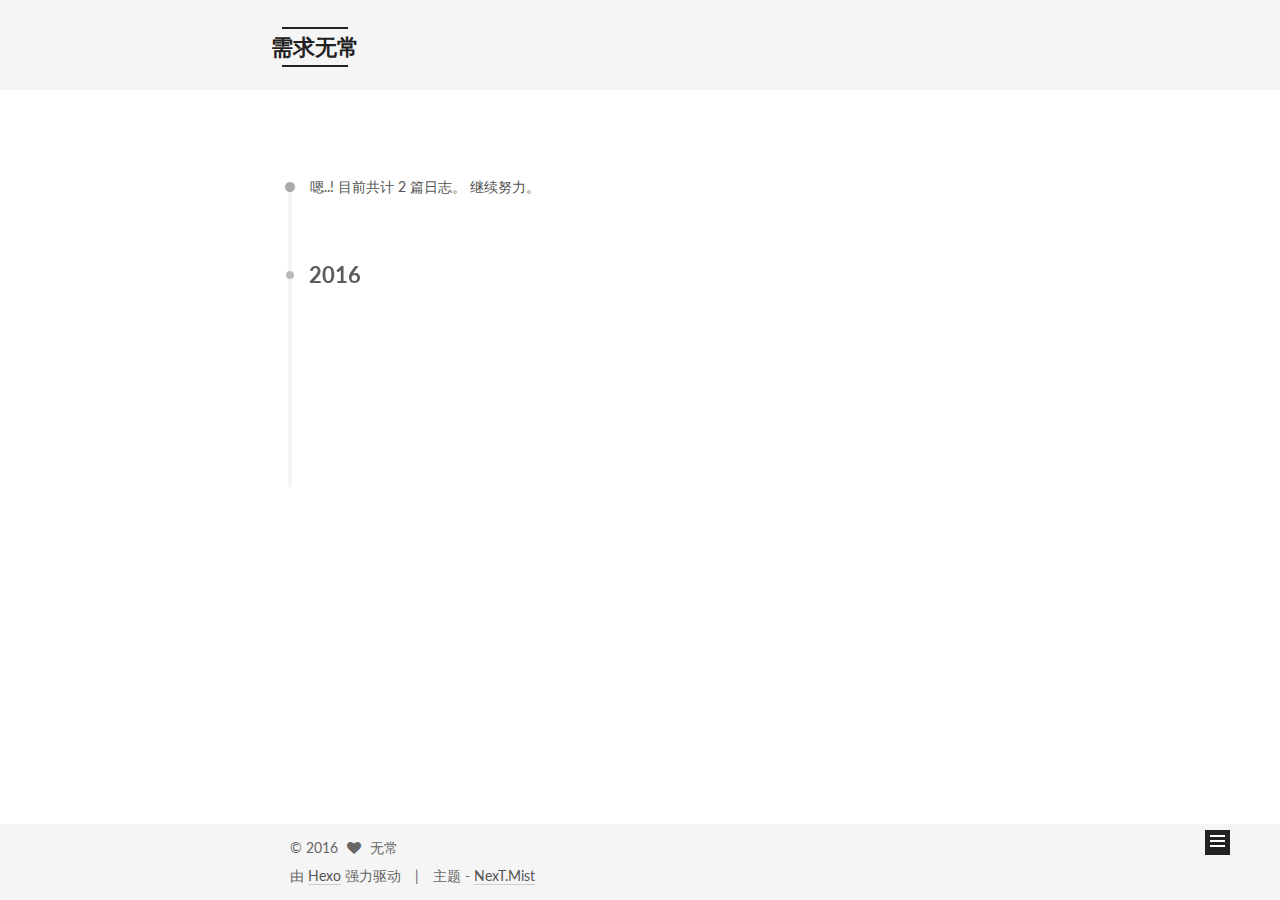
==== commit 9bc19b5f: "“update”" ====
--- a/archives/index.html
+++ b/archives/index.html
@@ -105,7 +105,7 @@
     motion: true,
     duoshuo: {
       userId: 0,
-      author: 'Author'
+      author: '博主'
     }
   };
 </script>
@@ -115,10 +115,10 @@
 
   <link rel="canonical" href="http://yoursite.com/archives/"/>
 
-  <title> Archive | 需求无常 </title>
+  <title> 归档 | 需求无常 </title>
 </head>
 
-<body itemscope itemtype="http://schema.org/WebPage" lang="zh-CN">
+<body itemscope itemtype="http://schema.org/WebPage" lang="zh-Hans">
 
   
 
@@ -173,7 +173,7 @@
             
               <i class="menu-item-icon fa fa-fw fa-home"></i> <br />
             
-            Accueil
+            首页
           </a>
         </li>
       
@@ -183,7 +183,7 @@
             
               <i class="menu-item-icon fa fa-fw fa-archive"></i> <br />
             
-            Archives
+            归档
           </a>
         </li>
       
@@ -193,7 +193,7 @@
             
               <i class="menu-item-icon fa fa-fw fa-tags"></i> <br />
             
-            Tags
+            标签
           </a>
         </li>
       
@@ -223,7 +223,7 @@
       
         
       
-      Um..! 2 articles au total. Et ca ne fait que commencer.
+      嗯..! 目前共计 2 篇日志。 继续努力。
     </span>
 
     
@@ -350,7 +350,7 @@
           <div class="site-state-item site-state-posts">
             <a href="/archives">
               <span class="site-state-item-count">2</span>
-              <span class="site-state-item-name">articles</span>
+              <span class="site-state-item-name">日志</span>
             </a>
           </div>
 
@@ -360,7 +360,7 @@
             <div class="site-state-item site-state-tags">
               <a href="/tags">
                 <span class="site-state-item-count">2</span>
-                <span class="site-state-item-name">tags</span>
+                <span class="site-state-item-name">标签</span>
               </a>
             </div>
           
@@ -404,11 +404,11 @@
 </div>
 
 <div class="powered-by">
-  Powered by <a class="theme-link" href="https://hexo.io">Hexo</a>
+  由 <a class="theme-link" href="https://hexo.io">Hexo</a> 强力驱动
 </div>
 
 <div class="theme-info">
-  Thème -
+  主题 -
   <a class="theme-link" href="https://github.com/iissnan/hexo-theme-next">
     NexT.Mist
   </a>
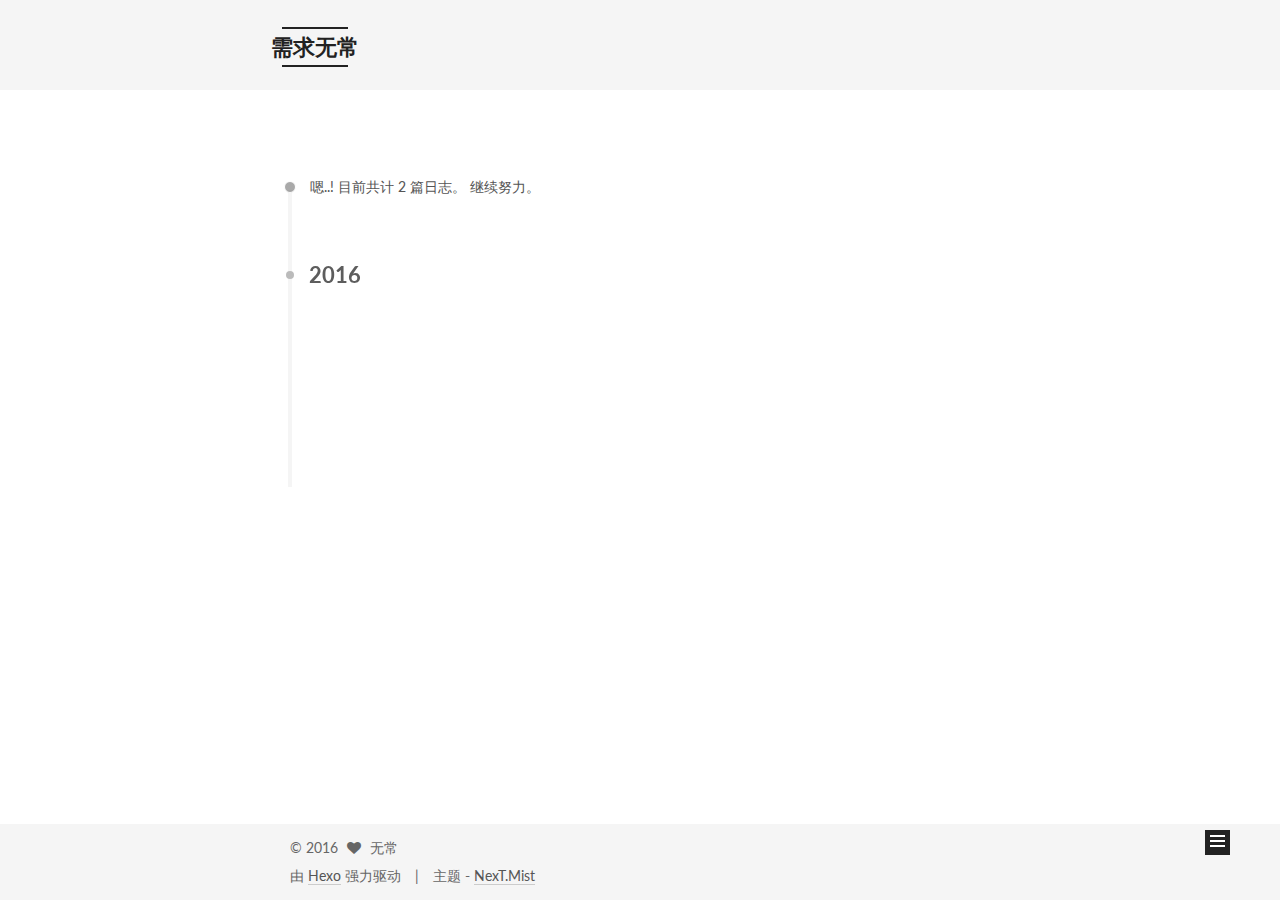
==== commit 059098b7: "“update”" ====
--- a/archives/index.html
+++ b/archives/index.html
@@ -194,6 +194,16 @@
               <i class="menu-item-icon fa fa-fw fa-tags"></i> <br />
             
             标签
+          </a>
+        </li>
+      
+        
+        <li class="menu-item menu-item-commonweal">
+          <a href="/" rel="section">
+            
+              <i class="menu-item-icon fa fa-fw fa-heartbeat"></i> <br />
+            
+            公益404
           </a>
         </li>
       
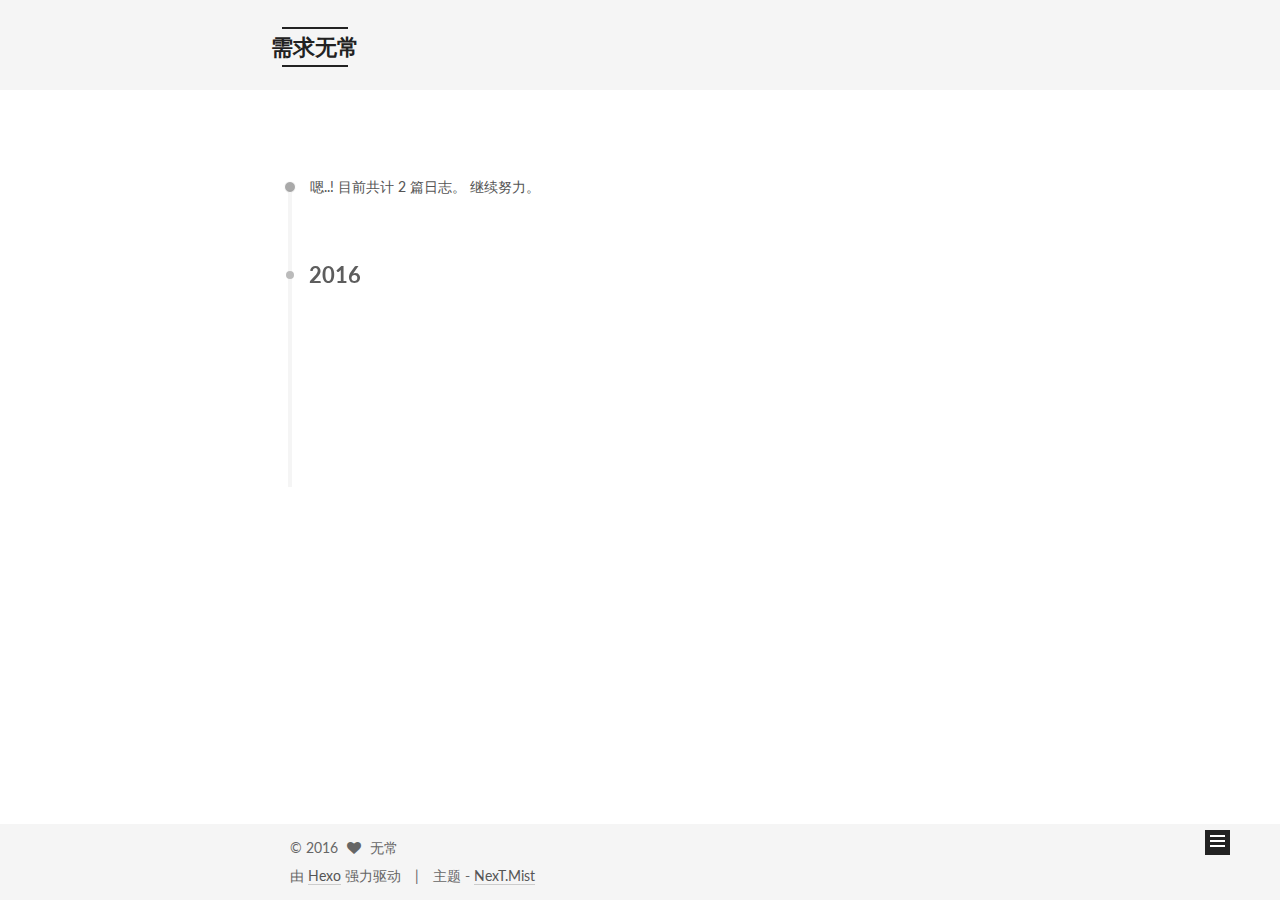
==== commit 02654ae9: "“update”" ====
--- a/archives/index.html
+++ b/archives/index.html
@@ -178,32 +178,22 @@
         </li>
       
         
+        <li class="menu-item menu-item-categories">
+          <a href="/categories" rel="section">
+            
+              <i class="menu-item-icon fa fa-fw fa-th"></i> <br />
+            
+            分类
+          </a>
+        </li>
+      
+        
         <li class="menu-item menu-item-archives">
           <a href="/archives" rel="section">
             
               <i class="menu-item-icon fa fa-fw fa-archive"></i> <br />
             
             归档
-          </a>
-        </li>
-      
-        
-        <li class="menu-item menu-item-tags">
-          <a href="/tags" rel="section">
-            
-              <i class="menu-item-icon fa fa-fw fa-tags"></i> <br />
-            
-            标签
-          </a>
-        </li>
-      
-        
-        <li class="menu-item menu-item-commonweal">
-          <a href="/" rel="section">
-            
-              <i class="menu-item-icon fa fa-fw fa-heartbeat"></i> <br />
-            
-            公益404
           </a>
         </li>
       
@@ -368,10 +358,10 @@
 
           
             <div class="site-state-item site-state-tags">
-              <a href="/tags">
+              
                 <span class="site-state-item-count">2</span>
                 <span class="site-state-item-name">标签</span>
-              </a>
+              
             </div>
           
 
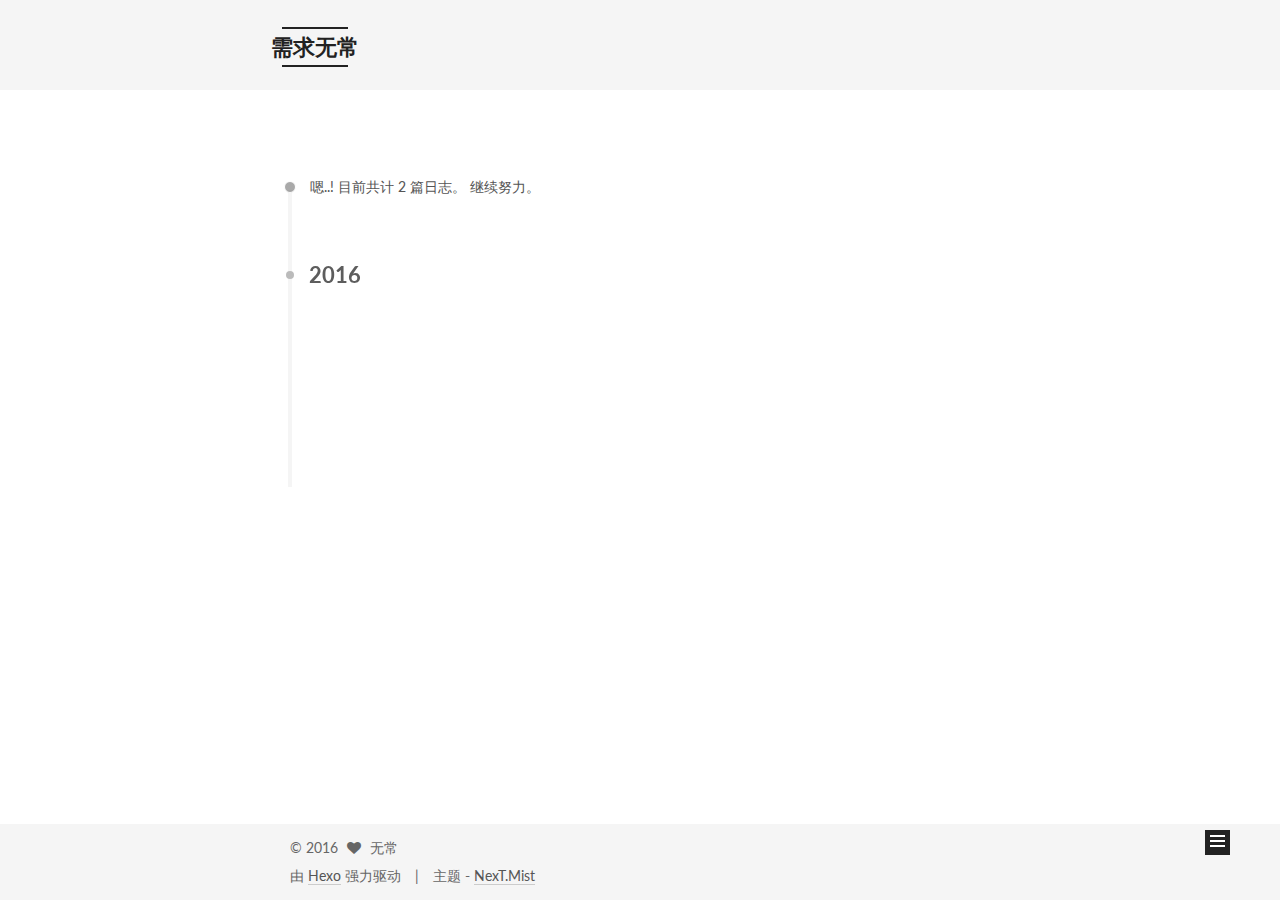
==== commit d0fc8ed8: "“update”" ====
--- a/archives/index.html
+++ b/archives/index.html
@@ -104,8 +104,8 @@
     fancybox: true,
     motion: true,
     duoshuo: {
-      userId: 0,
-      author: '博主'
+      userId: 6334166912682952000,
+      author: 'Author'
     }
   };
 </script>
@@ -174,16 +174,6 @@
               <i class="menu-item-icon fa fa-fw fa-home"></i> <br />
             
             首页
-          </a>
-        </li>
-      
-        
-        <li class="menu-item menu-item-categories">
-          <a href="/categories" rel="section">
-            
-              <i class="menu-item-icon fa fa-fw fa-th"></i> <br />
-            
-            分类
           </a>
         </li>
       
@@ -371,12 +361,46 @@
 
         <div class="links-of-author motion-element">
           
+            
+              <span class="links-of-author-item">
+                <a href="https://github.com/brucephaner" target="_blank" title="GitHub">
+                  
+                    <i class="fa fa-fw fa-github"></i>
+                  
+                  GitHub
+                </a>
+              </span>
+            
+              <span class="links-of-author-item">
+                <a href="http://www.zhihu.com/people/wu-chang-2-29" target="_blank" title="知乎">
+                  
+                    <i class="fa fa-fw fa-zhihu"></i>
+                  
+                  知乎
+                </a>
+              </span>
+            
+          
         </div>
 
         
         
 
         
+        
+          <div class="links-of-blogroll motion-element links-of-blogroll-inline">
+            <div class="links-of-blogroll-title">
+              <i class="fa  fa-fw fa-globe"></i>
+              Links
+            </div>
+            <ul class="links-of-blogroll-list">
+              
+                <li class="links-of-blogroll-item">
+                  <a href="http://blog.liuc.me/" title="Colin" target="_blank">Colin</a>
+                </li>
+              
+            </ul>
+          </div>
         
 
       </section>
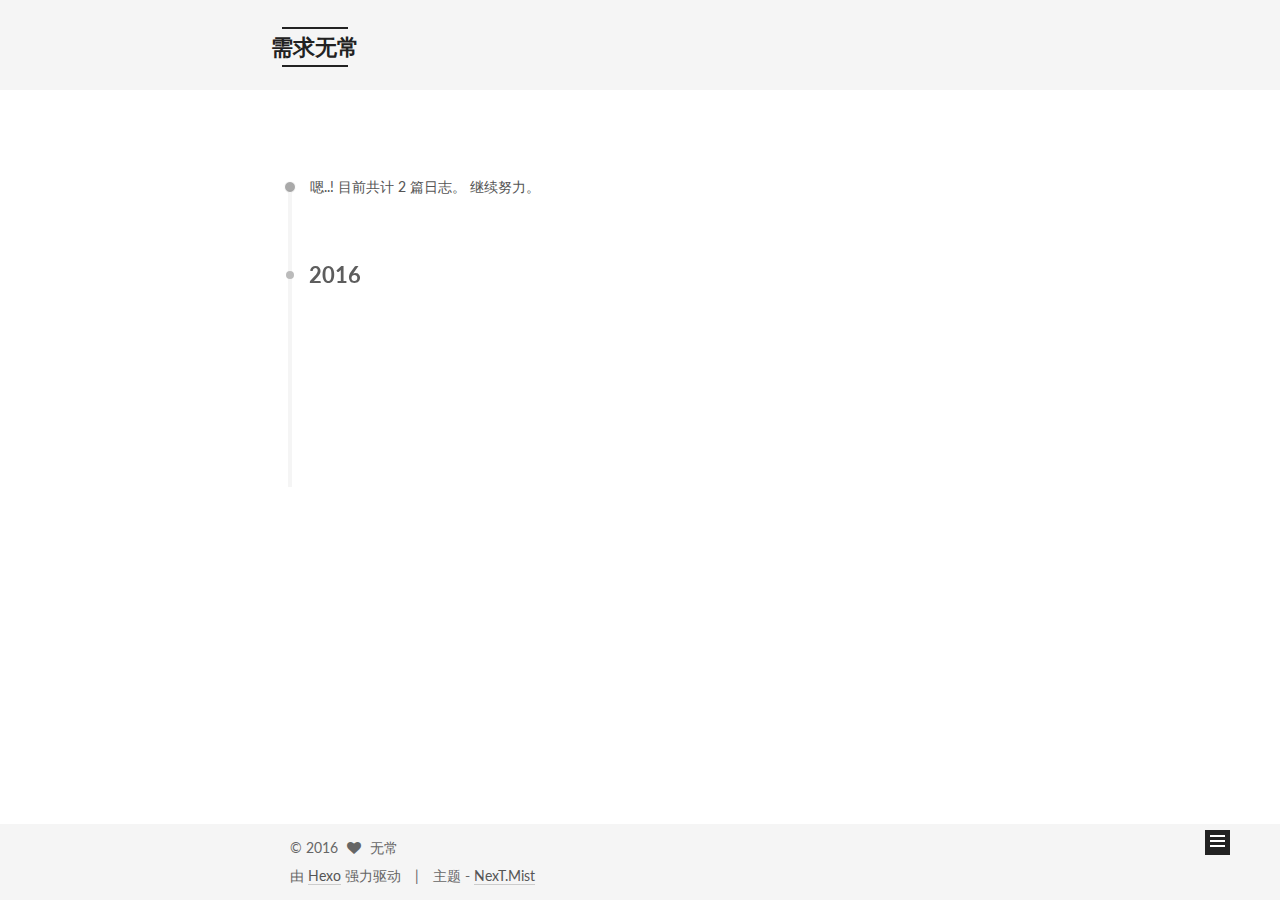
==== commit 836eb3d7: "“update”" ====
--- a/archives/index.html
+++ b/archives/index.html
@@ -189,9 +189,32 @@
       
 
       
+        <li class="menu-item menu-item-search">
+          
+            <a href="javascript:;" class="popup-trigger">
+          
+            
+              <i class="menu-item-icon fa fa-search fa-fw"></i> <br />
+            
+            搜索
+          </a>
+        </li>
+      
     </ul>
   
 
+  
+    <div class="site-search">
+      
+  <div class="popup">
+ <span class="search-icon fa fa-search"></span>
+ <input type="text" id="local-search-input">
+ <div id="local-search-result"></div>
+ <span class="popup-btn-close">close</span>
+</div>
+
+
+    </div>
   
 </nav>
 
@@ -547,6 +570,135 @@
 
   
   
+  <script type="text/javascript">
+    // Popup Window;
+    var isfetched = false;
+    // Search DB path;
+    var search_path = "search.xml";
+    if (search_path.length == 0) {
+       search_path = "search.xml";
+    }
+    var path = "/" + search_path;
+    // monitor main search box;
+
+    function proceedsearch() {
+      $("body").append('<div class="popoverlay">').css('overflow', 'hidden');
+      $('.popup').toggle();
+
+    }
+    // search function;
+    var searchFunc = function(path, search_id, content_id) {
+    'use strict';
+    $.ajax({
+        url: path,
+        dataType: "xml",
+        async: true,
+        success: function( xmlResponse ) {
+            // get the contents from search data
+            isfetched = true;
+            $('.popup').detach().appendTo('.header-inner');
+            var datas = $( "entry", xmlResponse ).map(function() {
+                return {
+                    title: $( "title", this ).text(),
+                    content: $("content",this).text(),
+                    url: $( "url" , this).text()
+                };
+            }).get();
+            var $input = document.getElementById(search_id);
+            var $resultContent = document.getElementById(content_id);
+            $input.addEventListener('input', function(){
+                var matchcounts = 0;
+                var str='<ul class=\"search-result-list\">';
+                var keywords = this.value.trim().toLowerCase().split(/[\s\-]+/);
+                $resultContent.innerHTML = "";
+                if (this.value.trim().length > 1) {
+                // perform local searching
+                datas.forEach(function(data) {
+                    var isMatch = true;
+                    var content_index = [];
+                    var data_title = data.title.trim().toLowerCase();
+                    var data_content = data.content.trim().replace(/<[^>]+>/g,"").toLowerCase();
+                    var data_url = data.url;
+                    var index_title = -1;
+                    var index_content = -1;
+                    var first_occur = -1;
+                    // only match artiles with not empty titles and contents
+                    if(data_title != '' && data_content != '') {
+                        keywords.forEach(function(keyword, i) {
+                            index_title = data_title.indexOf(keyword);
+                            index_content = data_content.indexOf(keyword);
+                            if( index_title < 0 && index_content < 0 ){
+                                isMatch = false;
+                            } else {
+                                if (index_content < 0) {
+                                    index_content = 0;
+                                }
+                                if (i == 0) {
+                                    first_occur = index_content;
+                                }
+                            }
+                        });
+                    }
+                    // show search results
+                    if (isMatch) {
+                        matchcounts += 1;
+                        str += "<li><a href='"+ data_url +"' class='search-result-title'>"+ data_title +"</a>";
+                        var content = data.content.trim().replace(/<[^>]+>/g,"");
+                        if (first_occur >= 0) {
+                            // cut out 100 characters
+                            var start = first_occur - 20;
+                            var end = first_occur + 80;
+                            if(start < 0){
+                                start = 0;
+                            }
+                            if(start == 0){
+                                end = 50;
+                            }
+                            if(end > content.length){
+                                end = content.length;
+                            }
+                            var match_content = content.substring(start, end);
+                            // highlight all keywords
+                            keywords.forEach(function(keyword){
+                                var regS = new RegExp(keyword, "gi");
+                                match_content = match_content.replace(regS, "<b class=\"search-keyword\">"+keyword+"</b>");
+                            });
+
+                            str += "<p class=\"search-result\">" + match_content +"...</p>"
+                        }
+                        str += "</li>";
+                    }
+                })};
+                str += "</ul>";
+                if (matchcounts == 0) { str = '<div id="no-result"><i class="fa fa-frown-o fa-5x" /></div>' }
+                if (keywords == "") { str = '<div id="no-result"><i class="fa fa-search fa-5x" /></div>' }
+                $resultContent.innerHTML = str;
+            });
+            proceedsearch();
+        }
+    });}
+
+    // handle and trigger popup window;
+    $('.popup-trigger').click(function(e) {
+      e.stopPropagation();
+      if (isfetched == false) {
+        searchFunc(path, 'local-search-input', 'local-search-result');
+      } else {
+        proceedsearch();
+      };
+
+    });
+
+    $('.popup-btn-close').click(function(e){
+      $('.popup').hide();
+      $(".popoverlay").remove();
+      $('body').css('overflow', '');
+    });
+    $('.popup').click(function(e){
+      e.stopPropagation();
+    });
+  </script>
+
 
   
 
